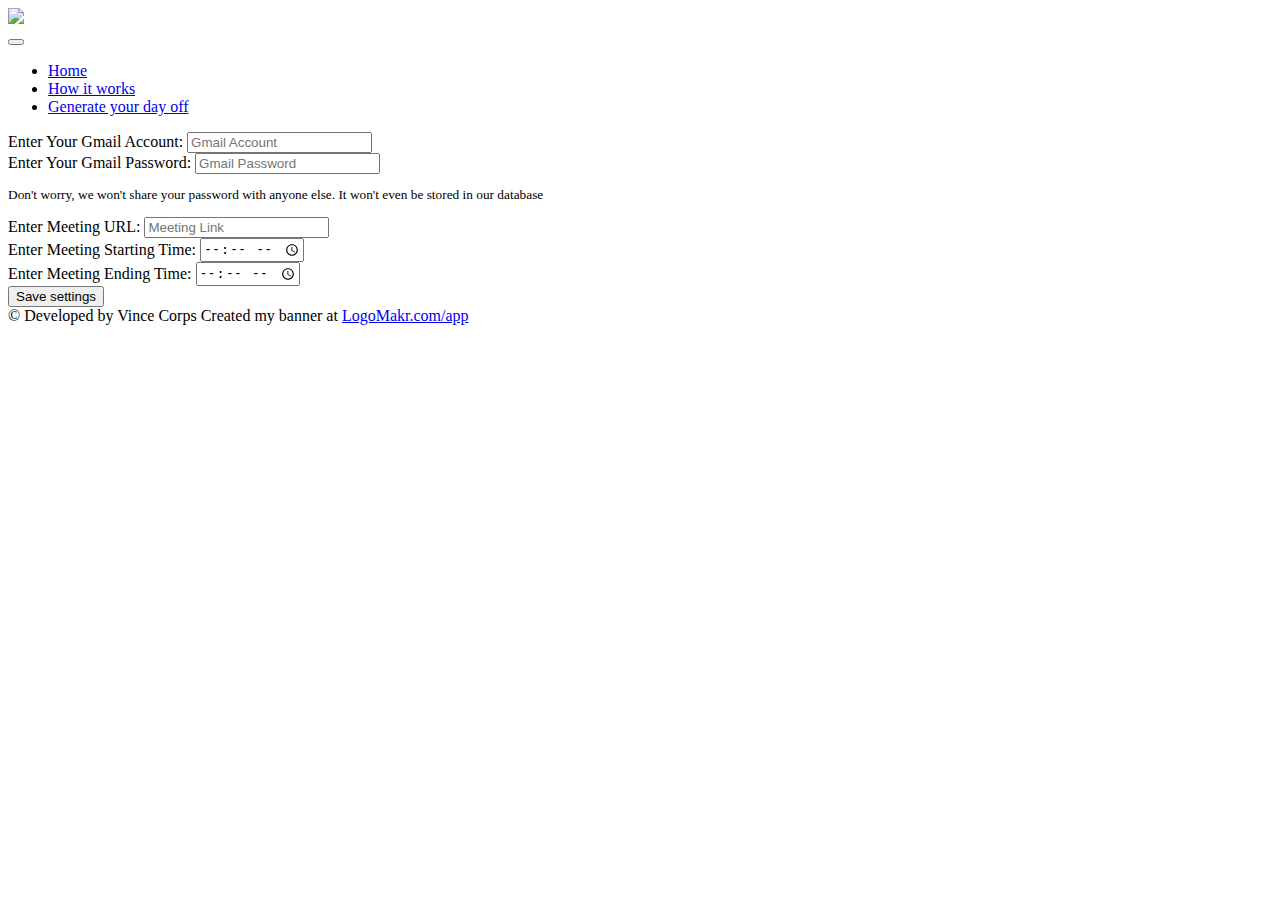
==== dayoff.html @ e522415d "tested how the form inputs is stored" ====
<!DOCTYPE html>
<html>
    <head>
        <meta charset="utf-8">
        <meta http-equiv="X-UA-Compatible" content="IE=edge">
        <meta name="viewport" content="width=device-width, initial-scale=1">
        <title>Ferris Bueller's Script</title>

        <link href="https://cdn.jsdelivr.net/npm/bootstrap@5.3.0-alpha3/dist/css/bootstrap.min.css" rel="stylesheet" integrity="sha384-KK94CHFLLe+nY2dmCWGMq91rCGa5gtU4mk92HdvYe+M/SXH301p5ILy+dN9+nJOZ" crossorigin="anonymous">
        <link rel="stylesheet" href="styling.css">

        <!-- Google fonts-->
        <link rel="preconnect" href="https://fonts.googleapis.com">
        <link rel="preconnect" href="https://fonts.gstatic.com" crossorigin>
        <link href="https://fonts.googleapis.com/css2?family=Arvo&display=swap" rel="stylesheet">

    </head>
    <body>
        <!-- create navbar -->
        <nav class="navbar navbar-expand-lg navbar-dark">
            <!-- Navbar content -->
            <div class="container-fluid">
                <div class="navbar-header">
                    <a class="navbar-brand" href="#"><img src="images/weblogo.png" class="logo"></a>
                </div>
            

                <!-- toggler items -->
                <button class="navbar-toggler" type="button" data-bs-toggle="collapse" data-bs-target="#navbarToggler" aria-controls="navbarToggler" aria-expanded="false" aria-label="Toggle navigation">
                    <span class="navbar-toggler-icon"></span>
                </button>

                <!-- collapsible content-->
                <div class="collapse navbar-collapse" id="navbarToggler">
                    <ul class="navbar-nav me-auto mb-2 mb-lg-0">
                      <li class="nav-item">
                        <a class="nav-link" aria-current="page" href="index.html">Home</a>
                      </li>
                      <li class="nav-item">
                        <a class="nav-link" href="howitworks.html">How it works</a>
                      </li>
                      <li class="nav-item">
                        <a class="nav-link active" href="#">Generate your day off</a>
                      </li>
                    </ul>
                </div>
            </div>

        </nav>

        <!-- create form -->
        <form method="post">

          <!-- gmail account -->
          <div class="form-group">
            <label for="gmail-account">Enter Your Gmail Account:</label>
            <input class="form-control" type="text" placeholder="Gmail Account" id="gmail-account">
          </div>

          <!-- Gmail Password -->
          <div class="form-group">
            <label for="gmail-password">Enter Your Gmail Password:</label>
            <input type="password" class="form-control" type="text" placeholder="Gmail Password" id="gmail-password">
            <small><p id="warning">Don't worry, we won't share your password with anyone else. It won't even be stored in our database</p></small>
          </div>

          <!-- meeting link -->
          <div class="form-group">
            <label for="meeting-link">Enter Meeting URL:</label>
            <input class="form-control" type="text" placeholder="Meeting Link" id="meeting-link">
          </div>

          <!-- meeting starting time -->
          <div class="form-group">
            <label for="starting-time">Enter Meeting Starting Time:</label>
            <input type="time" class="form-control" id="starting-time"/>
          </div>

          <!-- meeting ending time -->
          <div class="form-group">
            <label for="ending-time">Enter Meeting Ending Time:</label>
            <input type="time" class="form-control" id="ending-time"/>
          </div>

          <!-- Submit Button -->
          <button type="submit" class="btn btn-primary" id="submit-button">Save settings</button>

        </form>


        <!-- create footer-->
        <div class="footer">
            <div class="container">
              <span>&copy; Developed by Vince Corps</span>
              <span>Created my banner at <a href="https://logomakr.com/" target="_blank" id="logo-src">LogoMakr.com/app</a></span>
            </div>
        </div>

        <!-- Bootstrap -->
        <script src="https://cdn.jsdelivr.net/npm/bootstrap@5.3.0-alpha3/dist/js/bootstrap.bundle.min.js" integrity="sha384-ENjdO4Dr2bkBIFxQpeoTz1HIcje39Wm4jDKdf19U8gI4ddQ3GYNS7NTKfAdVQSZe" crossorigin="anonymous"></script>
        <script>

          document.getElementById('submit-button').addEventListener('click', (e)=> {
            e.preventDefault();

            const account = document.getElementById('gmail-account').value;
            const password = document.getElementById('gmail-password').value;
            const link = document.getElementById('meeting-link').value;
            const startingTime = document.getElementById('starting-time').value;
            
            console.log(account, password, link, startingTime);
          });
        </script>
    </body>
</html>
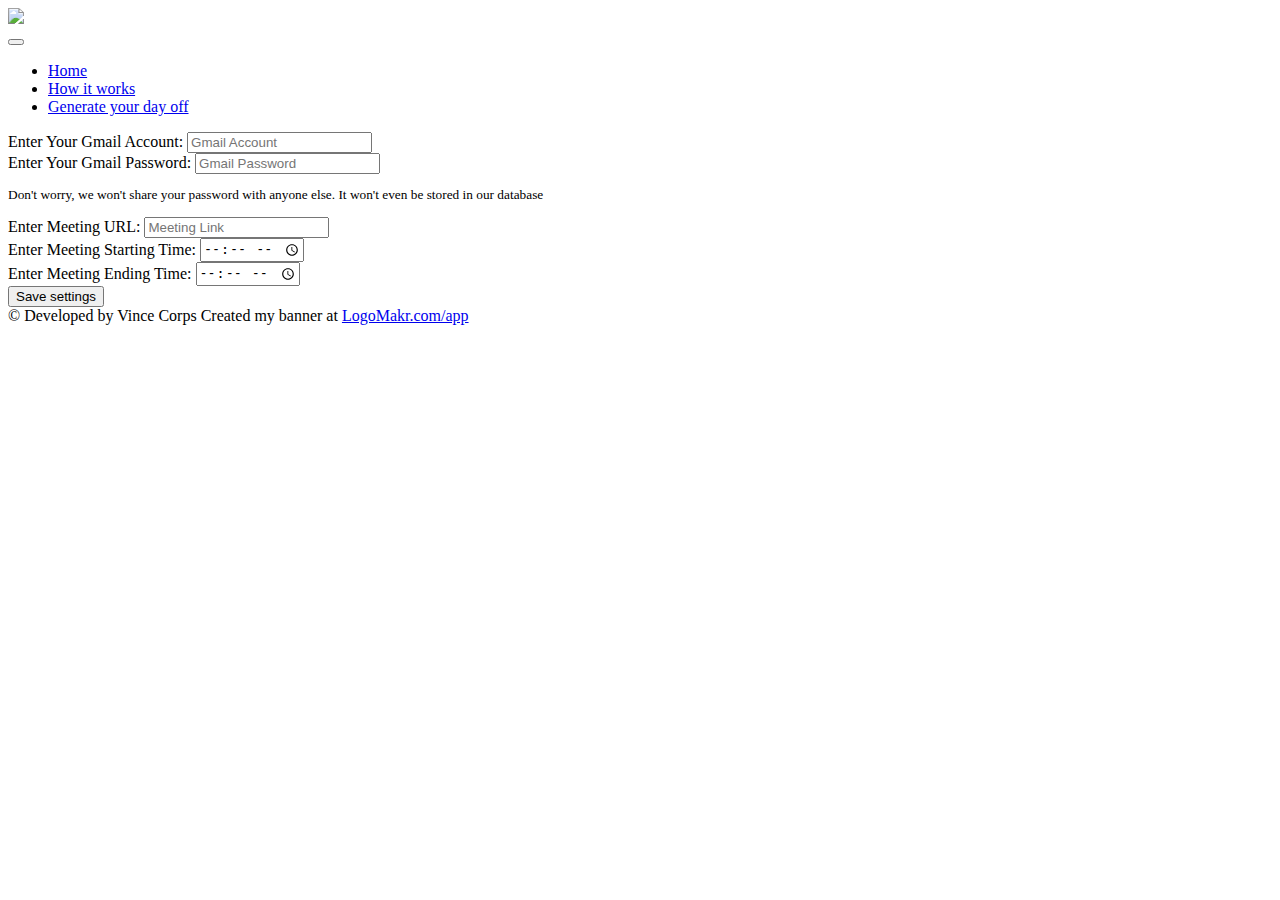
==== commit af286e2a: "worked almost as expected, did not leave at specified time" ====
--- a/dayoff.html
+++ b/dayoff.html
@@ -13,6 +13,7 @@
         <link rel="preconnect" href="https://fonts.googleapis.com">
         <link rel="preconnect" href="https://fonts.gstatic.com" crossorigin>
         <link href="https://fonts.googleapis.com/css2?family=Arvo&display=swap" rel="stylesheet">
+
 
     </head>
     <body>
@@ -99,16 +100,129 @@
         <!-- Bootstrap -->
         <script src="https://cdn.jsdelivr.net/npm/bootstrap@5.3.0-alpha3/dist/js/bootstrap.bundle.min.js" integrity="sha384-ENjdO4Dr2bkBIFxQpeoTz1HIcje39Wm4jDKdf19U8gI4ddQ3GYNS7NTKfAdVQSZe" crossorigin="anonymous"></script>
         <script>
-
           document.getElementById('submit-button').addEventListener('click', (e)=> {
             e.preventDefault();
 
-            const account = document.getElementById('gmail-account').value;
-            const password = document.getElementById('gmail-password').value;
-            const link = document.getElementById('meeting-link').value;
-            const startingTime = document.getElementById('starting-time').value;
+            const content = `
+import time
+from selenium.webdriver.common.by import By
+from seleniumbase import Driver
+import datetime
+
+
+# Functions
+
+# click function
+def click_on(selector_type, path_to_element, wait_time):
+    if selector_type == "id":
+        click_element = driver.find_element(By.ID, path_to_element)
+        click_element.click()
+        time.sleep(wait_time)
+    elif selector_type == "css":
+        click_element = driver.find_element(By.CSS_SELECTOR, path_to_element)
+        click_element.click()
+        time.sleep(wait_time)
+
+
+# type function
+def write(selector_type, path_to_element, content, wait_time):
+    if selector_type == "id":
+        click_element = driver.find_element(By.ID, path_to_element)
+        click_element.send_keys(content)
+        time.sleep(wait_time)
+    elif selector_type == "css":
+        click_element = driver.find_element(By.CSS_SELECTOR, path_to_element)
+        click_element.send_keys(content)
+        time.sleep(wait_time)
+
+# variables
+starting_time = "${document.getElementById('starting-time').value}" 
+hour = int(starting_time[0] + starting_time[1]) # (int)
+minutes = int(starting_time[3] + starting_time[4]) # (int)
+
+
+ending_time = "${document.getElementById('ending-time').value}" 
+finish_hour = int(ending_time[0] + ending_time[1]) # (int)
+finish_minutes = int(ending_time[3] + ending_time[4]) # (int)
+
+
+# time difference in seconds function 
+def time_difference_in_seconds(hour, minute):
+    # get current time
+    current_time = datetime.datetime.now().time() #16:48:33.441141, datetime.time object
+    #current_time_value = datetime.datetime.strptime(str(current_time), "%H:%M:%S:%SS")
+    i = type(current_time)
+    current_delta = datetime.timedelta(hours=current_time.hour, minutes=current_time.minute, seconds=current_time.second)
+
+    # create ending time variable
+    test_time = datetime.time(hour, minute) # datetime.time object
+    test_delta = datetime.timedelta(hours=test_time.hour, minutes=test_time.minute, seconds=test_time.second)
+
+    a = type(test_time)
+
+    # subtract current time from ending time
+    difference_delta = test_delta - current_delta
+
+    # transform difference to seconds
+    difference_delta.total_seconds()
+    return difference_delta.total_seconds()
+
+
+driver = Driver(uc=True)
+
+driver.get('https://accounts.google.com/v3/signin/identifier?continue=https%3A%2F%2Faccounts.google.com%2F&followup=https%3A%2F%2Faccounts.google.com%2F&ifkv=AXo7B7WX_wrivAACh0TAbFpPcdmqaKlnznwQGhVeKNaBo5S1BJARBkliHBJJ4CI_tMdwEoRrRpjK_w&passive=1209600&flowName=GlifWebSignIn&flowEntry=ServiceLogin&dsh=S1275157963%3A1691870213375590')
+time.sleep(5)
+
+# Type gmail
+write("id", 'identifierId', "${document.getElementById('gmail-account').value}", 3)
+
+# Click on "Next"
+click_on("css",  "#identifierNext .VfPpkd-dgl2Hf-ppHlrf-sM5MNb .lw1w4b", 3)
+
+# Enter password
+password = driver.find_element(By.CLASS_NAME, "zHQkBf")
+password.send_keys("${document.getElementById('gmail-password').value}")
+time.sleep(3)
+
+# Click on "Next"
+click_on("css", "#passwordNext .VfPpkd-dgl2Hf-ppHlrf-sM5MNb .VfPpkd-LgbsSe", time_difference_in_seconds(hour, minutes))
+
+# go to google meet website
+driver.get("https://meet.google.com/")
+time.sleep(5)
+
+# Click on "Join Meeting" - ok
+click_on("id", "i8", 3)
+
+# Enter meeting link
+write("id", "i8",  "${document.getElementById('meeting-link').value}", 3)
+
+# Click on "Join"
+click_on("css", ".KOM0mb .VfPpkd-dgl2Hf-ppHlrf-sM5MNb .VfPpkd-LgbsSe", 5)
+
+# Click on deny access
+click_on("css", ".nMIz8e .VfPpkd-dgl2Hf-ppHlrf-sM5MNb .ksBjEc", 5)
+
+# Click on "Ask to join" | the following waiting time should: ending time - current time
+click_on("css", ".XCoPyb .VfPpkd-dgl2Hf-ppHlrf-sM5MNb .nCP5yc", time_difference_in_seconds(finish_hour, finish_minutes))
+# ps: HTML returns hh:mm time values
+            `;      
             
-            console.log(account, password, link, startingTime);
+            // Create element with <a> tag
+            const link = document.createElement("a");
+
+            // Create a blog object with the file content which you want to add to the file
+            const file = new Blob([content], { type: 'application/python' });
+
+            // Add file content in the object URL
+            link.href = URL.createObjectURL(file);
+
+            // Add file name
+            link.download = "sample.py";
+
+            // Add click event to <a> tag to save file.
+            link.click();
+            URL.revokeObjectURL(link.href);
           });
         </script>
     </body>
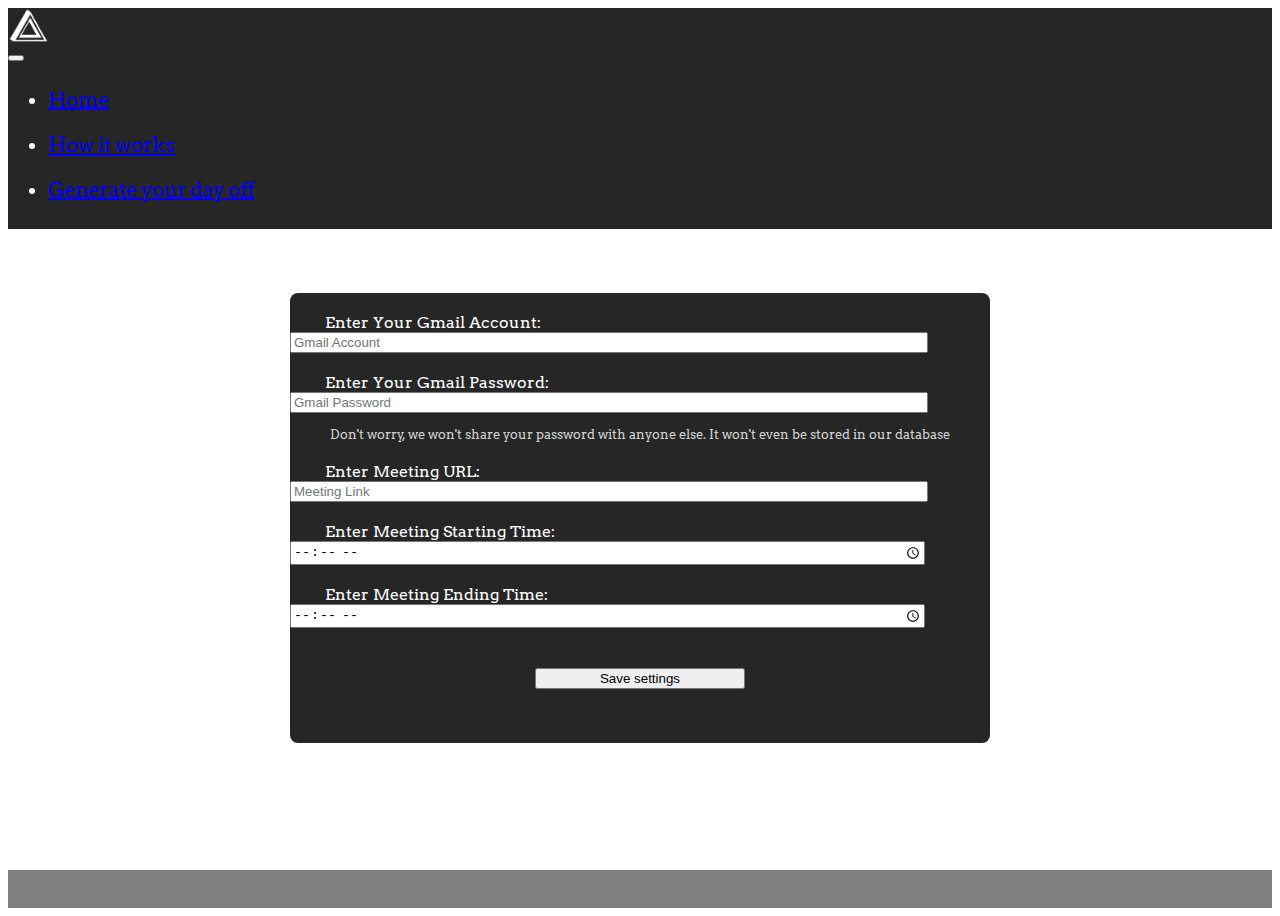
==== commit 693b3b47: "final version without server. To be used when assumed user has python already installed, and would h" ====
--- a/dayoff.html
+++ b/dayoff.html
@@ -137,27 +137,45 @@
 
 # variables
 starting_time = "${document.getElementById('starting-time').value}" 
-hour = int(starting_time[0] + starting_time[1]) # (int)
-minutes = int(starting_time[3] + starting_time[4]) # (int)
+
+# I need to make sure that if the first integer of HH: is 0 I transform it into a 0oH
+if int(starting_time[0]) == 0:
+    hour = int(starting_time[1])
+else: 
+    hour = int(starting_time[0] + starting_time[1]) # (int)
+
+# I need to make sure that if the first integer of MM: is 0 I transform it into a 0oH
+if int(starting_time[3]) == 0:
+    minutes = int(starting_time[4])
+else: 
+    minutes = int(starting_time[3] + starting_time[4]) # (int)
+
 
 
 ending_time = "${document.getElementById('ending-time').value}" 
-finish_hour = int(ending_time[0] + ending_time[1]) # (int)
-finish_minutes = int(ending_time[3] + ending_time[4]) # (int)
+# I need to make sure that if the first integer of HH: is 0 I transform 
+if int(ending_time[0]) == 0:
+    finish_hour = int(ending_time[1])
+else: 
+    finish_hour = int(ending_time[0] + ending_time[1]) # (int)
+
+# I need to make sure that if the first integer of MM: is 0 I transform it into a 0oH
+if int(ending_time[3]) == 0:
+    finish_minutes = int(ending_time[4])
+else: 
+    finish_minutes = int(ending_time[3] + ending_time[4]) # (int)
 
 
 # time difference in seconds function 
 def time_difference_in_seconds(hour, minute):
     # get current time
     current_time = datetime.datetime.now().time() #16:48:33.441141, datetime.time object
-    #current_time_value = datetime.datetime.strptime(str(current_time), "%H:%M:%S:%SS")
+    current_delta = datetime.timedelta(hours=current_time.hour, minutes=current_time.minute, seconds=current_time.second)
     i = type(current_time)
-    current_delta = datetime.timedelta(hours=current_time.hour, minutes=current_time.minute, seconds=current_time.second)
 
     # create ending time variable
     test_time = datetime.time(hour, minute) # datetime.time object
     test_delta = datetime.timedelta(hours=test_time.hour, minutes=test_time.minute, seconds=test_time.second)
-
     a = type(test_time)
 
     # subtract current time from ending time
@@ -206,6 +224,12 @@
 # Click on "Ask to join" | the following waiting time should: ending time - current time
 click_on("css", ".XCoPyb .VfPpkd-dgl2Hf-ppHlrf-sM5MNb .nCP5yc", time_difference_in_seconds(finish_hour, finish_minutes))
 # ps: HTML returns hh:mm time values
+
+# click on "leave"
+click_on("css", ".R5ccN .NHaLPe .yHy1rc", 2)
+
+# quit bot
+driver.quit()
             `;      
             
             // Create element with <a> tag
--- a/styling.css
+++ b/styling.css
@@ -0,0 +1,111 @@
+body {
+    font-family: Arvo, serif;
+    background: url(https://img.huffingtonpost.com/asset/630645cc2000002e00f2ce63.jpeg?cache=TyUE1WfnNu&ops=scalefit_720_noupscale) no-repeat center center;
+    background-attachment: fixed;
+    background-size: cover;
+    min-height: 100vh;
+    display: flex;
+    flex-direction: column;
+}
+
+/* styling the navbar*/
+
+.navbar-header{
+    height: 100%;
+    vertical-align: middle;
+}
+
+.logo {
+    height: 35px;
+    vertical-align: middle;
+}
+
+.navbar-dark {
+    background: rgba(0, 0, 0, 0.85);
+}
+
+.navbar-nav li {
+    color: #fff;
+    font-size: 20px;
+    margin-right: 40px;
+    padding: 10px 0;
+    white-space: nowrap;
+}
+
+/* style footer */
+.footer {
+    background-color: rgba(0, 0, 0, 0.5);
+    color: grey;
+    font-size: 15px;
+    padding: 10px 0;
+    margin-top: auto;
+}
+
+.footer > :nth-child(1) > :nth-child(2) {
+    float: right;
+}
+
+h1 {
+    text-align: center;
+    margin-top: 85px;
+}
+
+#intro-text, #how-it-works {
+    color: white;
+    text-align: justify;
+    padding: 0 20px;
+}
+
+#logo-src {
+    text-decoration: none;
+    color: grey;
+}
+
+#intro-text, #how-it-works {
+    height: 350px;
+    width: 700px;
+    border-radius: 8px;
+    background: rgba(0, 0, 0, 0.85);
+    margin-top:25px;
+    margin: auto;
+}
+
+form {
+    height: 450px;
+    width: 700px;
+    border-radius: 8px;
+    background: rgba(0, 0, 0, 0.85);
+    margin-top:25px;
+    margin: auto;
+}
+
+label {
+    color: white;
+}
+
+.form-control {
+    margin-top: 10px;
+    width: 90%; 
+    margin: auto;
+}
+
+.form-group {
+    margin-top: 20px;
+}
+
+label {
+    margin-left: 35px;
+}
+
+.btn-primary {
+    width: 30%;
+    display: table;
+    margin: auto;
+    margin-top: 40px;
+}
+
+#warning {
+    color: lightgray;
+    display: flex;
+    justify-content: center;
+}
